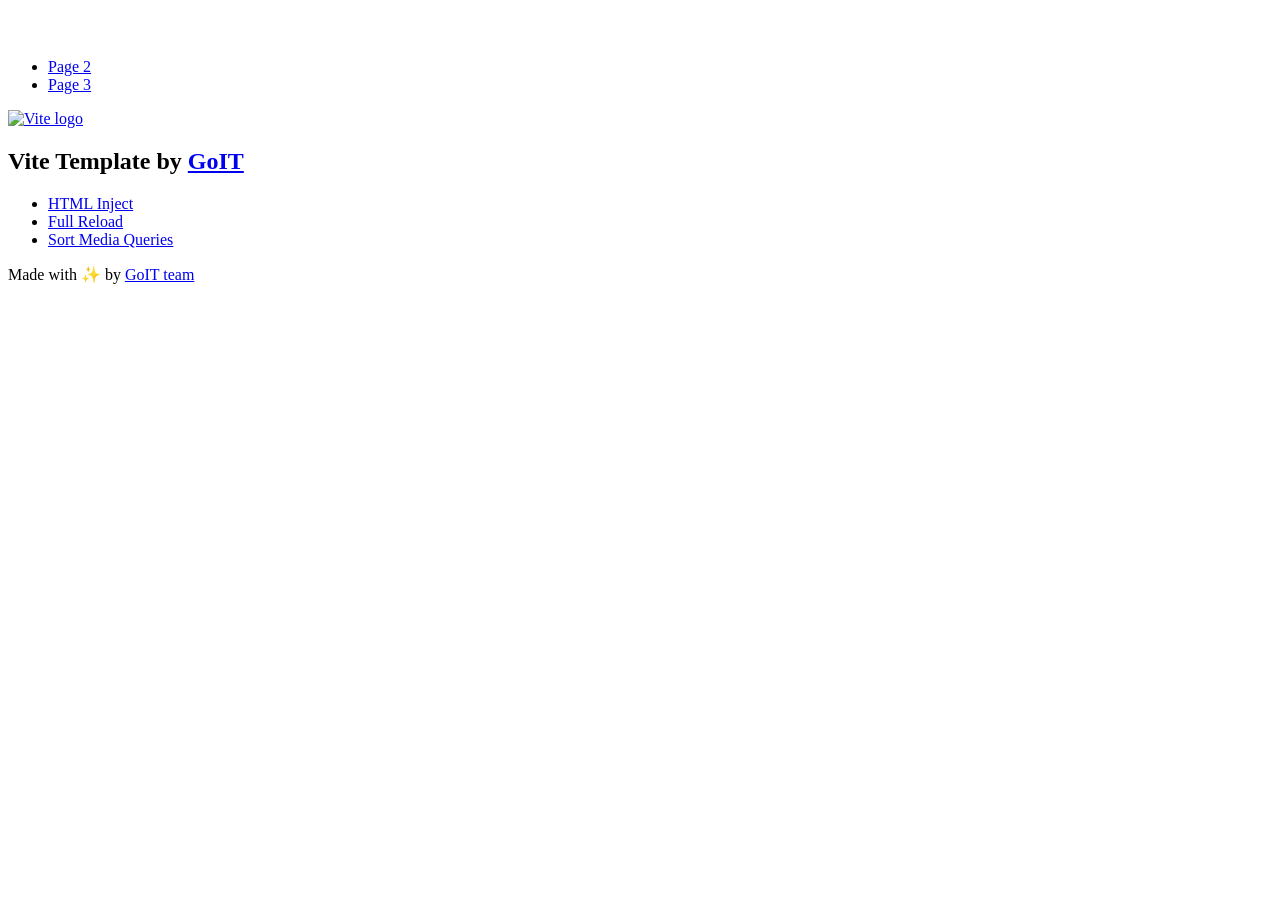
==== index.html @ 0e36e2ed "Deploying to gh-pages from @ Hanna1309-K/goit-js-hw-11@b05e6484594e6f9a9d9eb59a6d6c7dbdcf28e2bf 🚀" ====
<!DOCTYPE html>
<html lang="en">
  <head>
    <meta charset="UTF-8" />
    <link rel="icon" type="image/svg+xml" href="/goit-js-hw-11/favicon.svg" />
    <meta name="viewport" content="width=device-width, initial-scale=1.0" />
    <title>Vanilla App Template</title>
    <script type="module" crossorigin src="/goit-js-hw-11/index.js"></script>
    <link rel="stylesheet" crossorigin href="/goit-js-hw-11/assets/styles-DvPDDfy5.css">
  </head>
  <body>
    <header class="header">
  <div class="container">
    <nav class="nav">
      <a class="nav-logo" href="./index.html" aria-label="Site logo">
        <svg class="nav-logo-icon" width="100" height="30">
          <use href="/goit-js-hw-11/assets/sprite-E8vg0sBb.svg#logo"></use>
        </svg>
      </a>
      <ul class="nav-list">
        <li class="nav-item">
          <a class="nav-link {=$highlight-act}" href="./page-2.html">Page 2</a>
        </li>
        <li class="nav-item">
          <a class="nav-link {=$highlight-curr}" href="./page-3.html">Page 3</a>
        </li>
      </ul>
    </nav>
  </div>
</header>


    <main>
      <!-- Loads the specified .html file -->
      <section class="vite-promo">
  <div class="container">
    <div class="vite-promo-thumb">
      <a
        class="vite-promo-link"
        href="https://vitejs.dev/"
        target="_blank"
        rel="noopener noreferrer"
        aria-label="Link to Vite official website"
        title="Vite.js  build tool"
      >
        <!-- Path to images as from index.html file -->
        <img
          class="pic"
          src="/goit-js-hw-11/assets/vite-logo-9o_aqrTe.png"
          alt="Vite logo"
          width="640"
          height="640"
        />
      </a>
    </div>
    <h1 class="main-title">
      <span class="main-title-gradient">Vite</span>
      Template by
      <a
        class="main-title-link"
        href="https://github.com/goitacademy/vanilla-app-template"
        target="_blank"
        rel="noopener noreferrer"
      >
        GoIT
      </a>
    </h1>
  </div>
</section>

      <article class="badges">
  <div class="container">
    <ul class="badges-list">
      <li class="badges-item">
        <a
          class="badges-link"
          href="https://www.npmjs.com/package/vite-plugin-html-inject"
          target="_blank"
          rel="noopener noreferrer"
        >
          HTML Inject
        </a>
      </li>
      <li class="badges-item">
        <a
          class="badges-link"
          href="https://www.npmjs.com/package/vite-plugin-full-reload"
          target="_blank"
          rel="noopener noreferrer"
        >
          Full Reload
        </a>
      </li>
      <li class="badges-item">
        <a
          class="badges-link"
          href="https://www.npmjs.com/package/postcss-sort-media-queries"
          target="_blank"
          rel="noopener noreferrer"
        >
          Sort Media Queries
        </a>
      </li>
    </ul>
  </div>
</article>

    </main>

    <footer class="footer">
  <div class="container">
    <p class="footer-desc">
      Made with ✨ by
      <a
        class="footer-link"
        href="https://goit.global/ua/"
        target="_blank"
        rel="noopener noreferrer"
      >
        GoIT team
      </a>
    </p>
  </div>
</footer>


  </body>
</html>
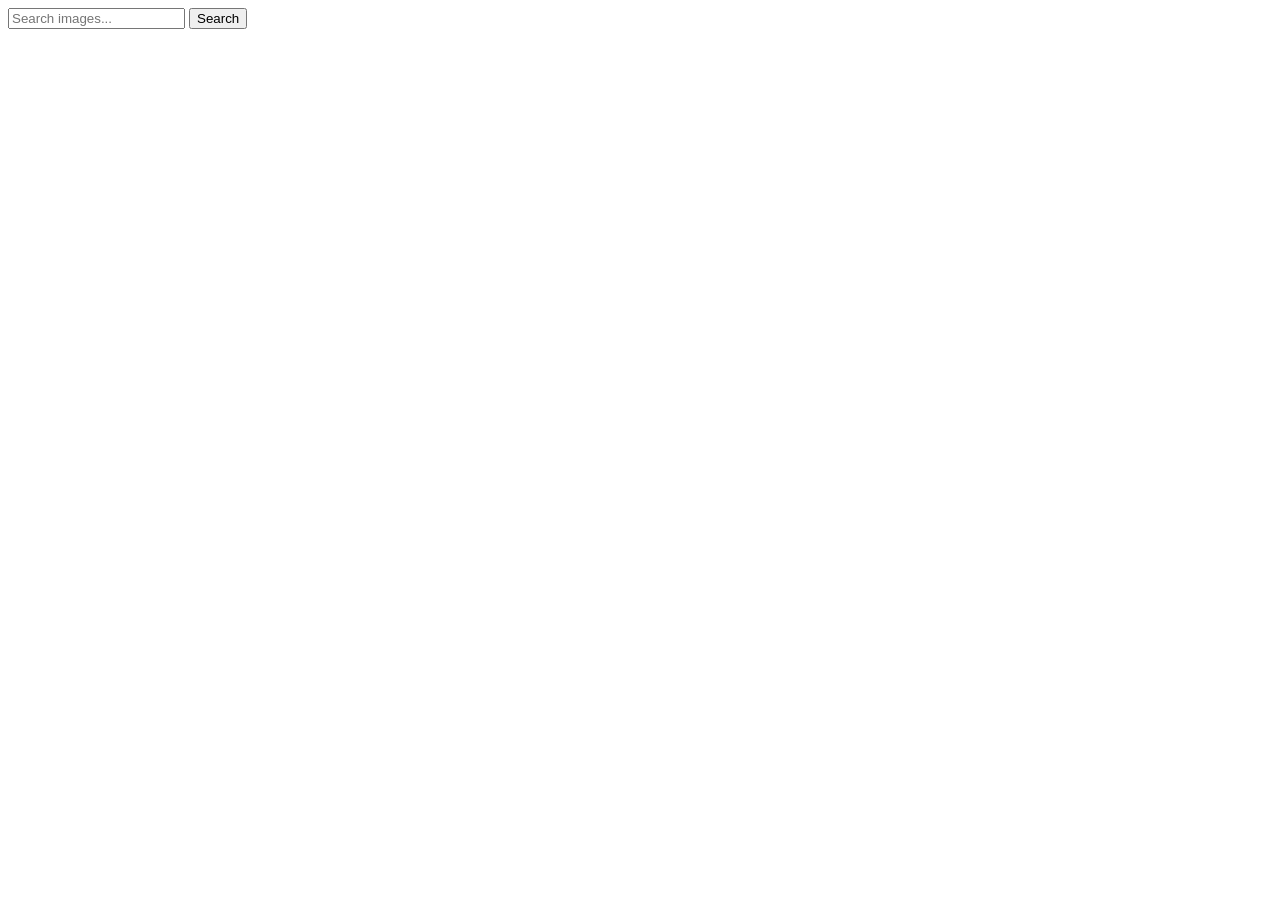
==== commit 7a4e30c0: "Deploying to gh-pages from @ Hanna1309-K/goit-js-hw-11@67ccda2cd1650f08fe7d7cae5829160734b9cbd5 🚀" ====
--- a/index.html
+++ b/index.html
@@ -1,128 +1,30 @@
 <!DOCTYPE html>
 <html lang="en">
-  <head>
-    <meta charset="UTF-8" />
-    <link rel="icon" type="image/svg+xml" href="/goit-js-hw-11/favicon.svg" />
-    <meta name="viewport" content="width=device-width, initial-scale=1.0" />
-    <title>Vanilla App Template</title>
-    <script type="module" crossorigin src="/goit-js-hw-11/index.js"></script>
-    <link rel="stylesheet" crossorigin href="/goit-js-hw-11/assets/styles-DvPDDfy5.css">
-  </head>
-  <body>
-    <header class="header">
-  <div class="container">
-    <nav class="nav">
-      <a class="nav-logo" href="./index.html" aria-label="Site logo">
-        <svg class="nav-logo-icon" width="100" height="30">
-          <use href="/goit-js-hw-11/assets/sprite-E8vg0sBb.svg#logo"></use>
-        </svg>
-      </a>
-      <ul class="nav-list">
-        <li class="nav-item">
-          <a class="nav-link {=$highlight-act}" href="./page-2.html">Page 2</a>
-        </li>
-        <li class="nav-item">
-          <a class="nav-link {=$highlight-curr}" href="./page-3.html">Page 3</a>
-        </li>
-      </ul>
-    </nav>
-  </div>
-</header>
 
+<head>
+  <meta charset="UTF-8" />
+  <link rel="icon" type="image/svg+xml" href="/goit-js-hw-11/favicon.svg" />
+  <meta name="viewport" content="width=device-width, initial-scale=1.0" />
+  <title>Vanilla App Template</title>
+  <script type="module" crossorigin src="/goit-js-hw-11/index.js"></script>
+  <link rel="modulepreload" crossorigin href="/goit-js-hw-11/assets/vendor-CNqCr-V-.js">
+  <link rel="stylesheet" crossorigin href="/goit-js-hw-11/assets/vendor-CWKLx11g.css">
+  <link rel="stylesheet" crossorigin href="/goit-js-hw-11/assets/index-dVNzmOlf.css">
+</head>
 
-    <main>
-      <!-- Loads the specified .html file -->
-      <section class="vite-promo">
-  <div class="container">
-    <div class="vite-promo-thumb">
-      <a
-        class="vite-promo-link"
-        href="https://vitejs.dev/"
-        target="_blank"
-        rel="noopener noreferrer"
-        aria-label="Link to Vite official website"
-        title="Vite.js  build tool"
-      >
-        <!-- Path to images as from index.html file -->
-        <img
-          class="pic"
-          src="/goit-js-hw-11/assets/vite-logo-9o_aqrTe.png"
-          alt="Vite logo"
-          width="640"
-          height="640"
-        />
-      </a>
-    </div>
-    <h1 class="main-title">
-      <span class="main-title-gradient">Vite</span>
-      Template by
-      <a
-        class="main-title-link"
-        href="https://github.com/goitacademy/vanilla-app-template"
-        target="_blank"
-        rel="noopener noreferrer"
-      >
-        GoIT
-      </a>
-    </h1>
-  </div>
-</section>
+<body>
+  <form class="form">
+    <label>
+      <input type="text" name="search-text" placeholder="Search images..." required />
+    </label>
+    <button type="submit">Search</button>
+  </form>
 
-      <article class="badges">
-  <div class="container">
-    <ul class="badges-list">
-      <li class="badges-item">
-        <a
-          class="badges-link"
-          href="https://www.npmjs.com/package/vite-plugin-html-inject"
-          target="_blank"
-          rel="noopener noreferrer"
-        >
-          HTML Inject
-        </a>
-      </li>
-      <li class="badges-item">
-        <a
-          class="badges-link"
-          href="https://www.npmjs.com/package/vite-plugin-full-reload"
-          target="_blank"
-          rel="noopener noreferrer"
-        >
-          Full Reload
-        </a>
-      </li>
-      <li class="badges-item">
-        <a
-          class="badges-link"
-          href="https://www.npmjs.com/package/postcss-sort-media-queries"
-          target="_blank"
-          rel="noopener noreferrer"
-        >
-          Sort Media Queries
-        </a>
-      </li>
-    </ul>
-  </div>
-</article>
+  <ul class="gallery">
+  </ul>
 
-    </main>
+  <span class="loader hidden"></span>
 
-    <footer class="footer">
-  <div class="container">
-    <p class="footer-desc">
-      Made with ✨ by
-      <a
-        class="footer-link"
-        href="https://goit.global/ua/"
-        target="_blank"
-        rel="noopener noreferrer"
-      >
-        GoIT team
-      </a>
-    </p>
-  </div>
-</footer>
+</body>
 
-
-  </body>
-</html>
+</html>
